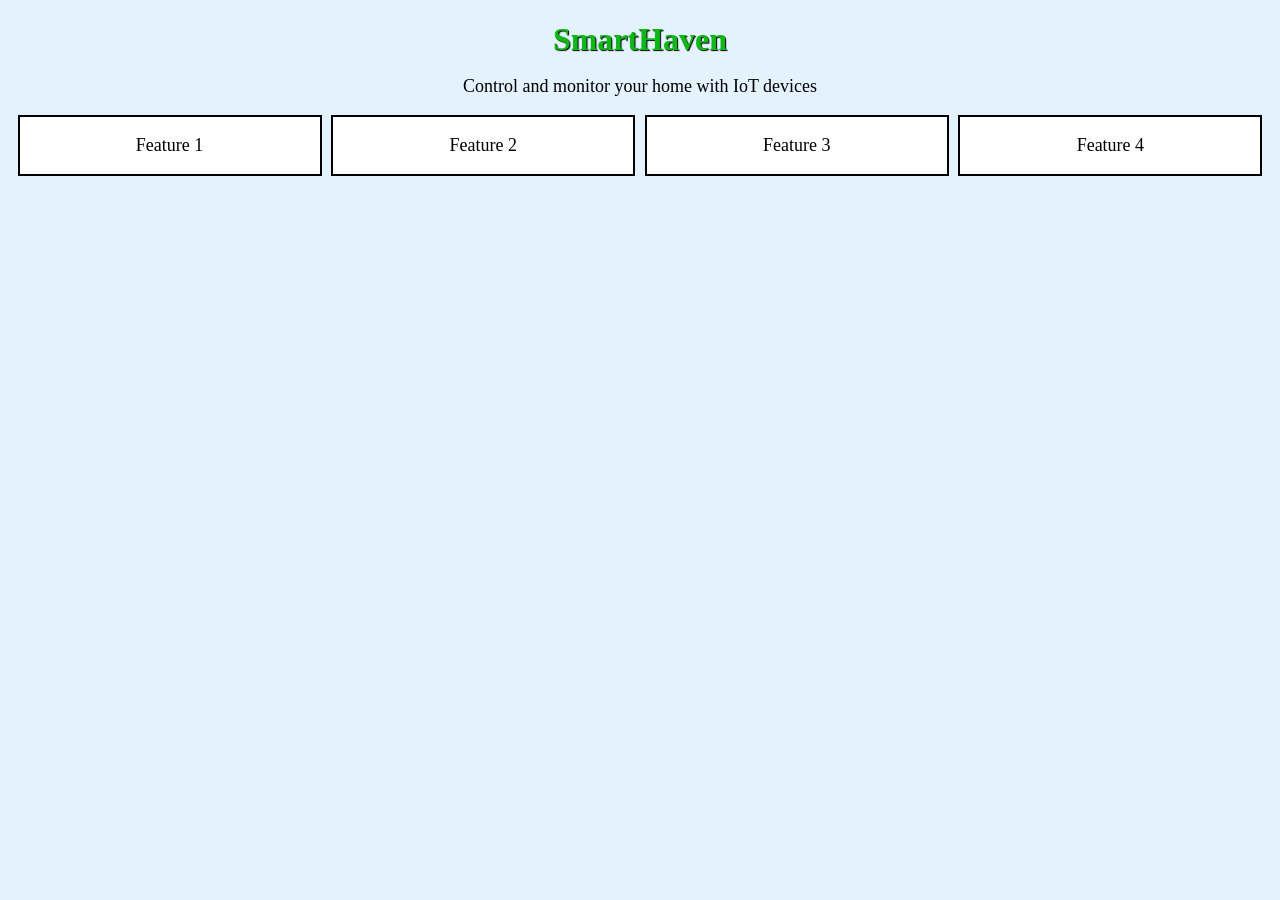
==== Webpage/index.html @ bef9756d "Added webpage html and css files" ====
<!DOCTYPE html>
<html>
<head>
    <title> SmartHaven Webpage </title>
    
    <link rel="stylesheet" href="style.css">
</head>
<body>
    <h1>SmartHaven</h1>

    <p>Control and monitor your home with IoT devices</p>
    <div class="container">
        <div class="feature">
            <p>Feature 1</p>
        </div>

        <div class="feature">
            <p>Feature 2</p>
        </div>

        <div class="feature">
            <p>Feature 3</p>
        </div>

        <div class="feature">
            <p>Feature 4</p>
        </div>
    </div>  

</body>
</html>
---- Webpage/style.css ----
body{
    background-color: #e3f2fd;
    text-align: center;
}

h1{
    font-size: xx-large;
    margin-bottom: 5px;
    color: #0eb917;
    text-shadow: 1px 1px 1px black;
    text-align: center;
}

p{
    font-size: large;
}

.container{
    justify-content: space-evenly;
    display: flex;
    flex-flow: row wrap;
}

.feature {
    border: 2px solid black;
    margin-bottom: 10px;
    width: 300px;
    background-color: white;
}
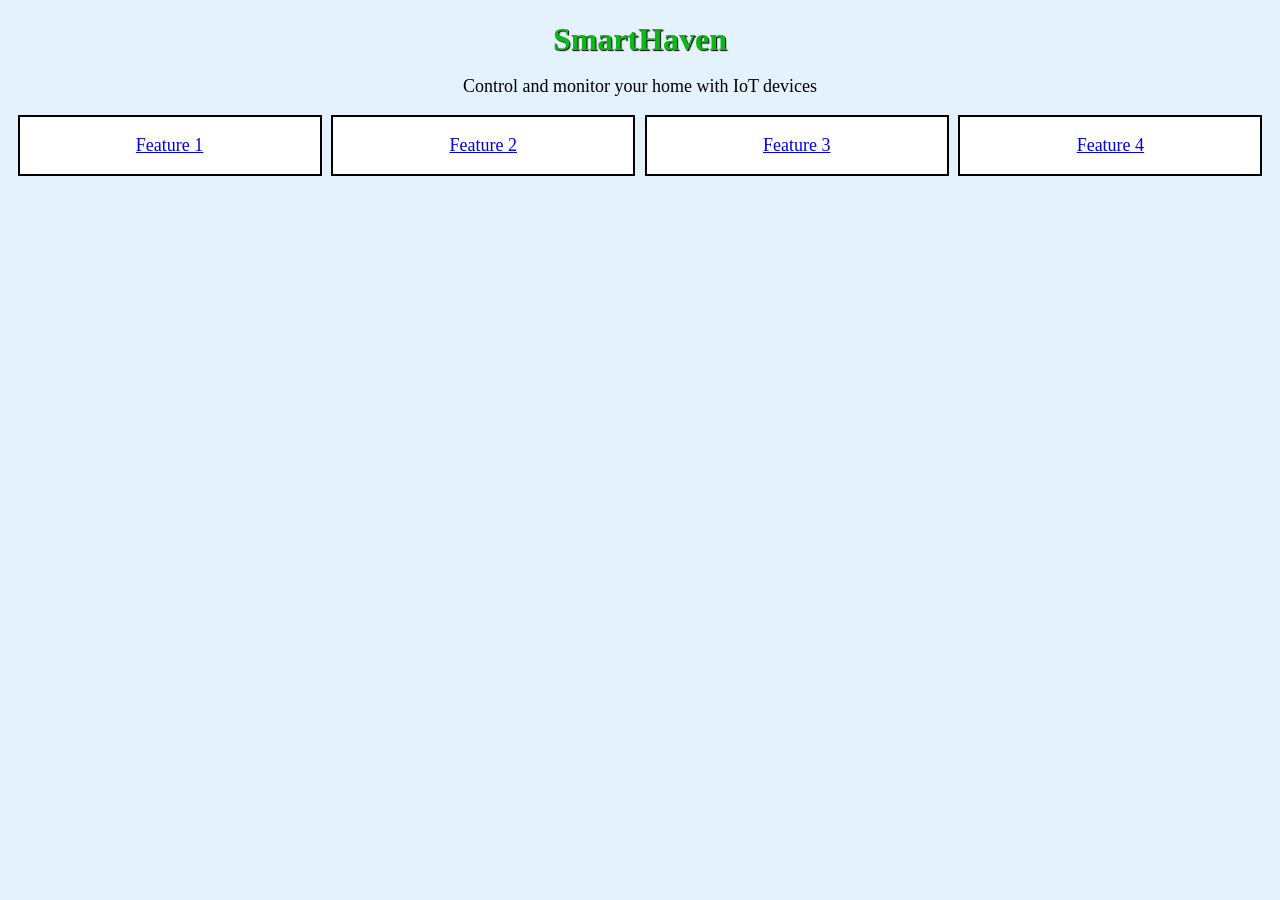
==== commit 27244e41: "Added seperate features html pages" ====
--- a/Webpage/index.html
+++ b/Webpage/index.html
@@ -11,19 +11,19 @@
     <p>Control and monitor your home with IoT devices</p>
     <div class="container">
         <div class="feature">
-            <p>Feature 1</p>
+            <p><a href="feature1.html"> Feature 1 </p></a>
         </div>
 
         <div class="feature">
-            <p>Feature 2</p>
+            <p><a href="feature2.html"> Feature 2</p></a>
         </div>
 
         <div class="feature">
-            <p>Feature 3</p>
+            <p><a href="feature3.html"> Feature 3</p></a>
         </div>
 
         <div class="feature">
-            <p>Feature 4</p>
+            <p><a href="feature4.html"> Feature 4</p></a>
         </div>
     </div>  
 
